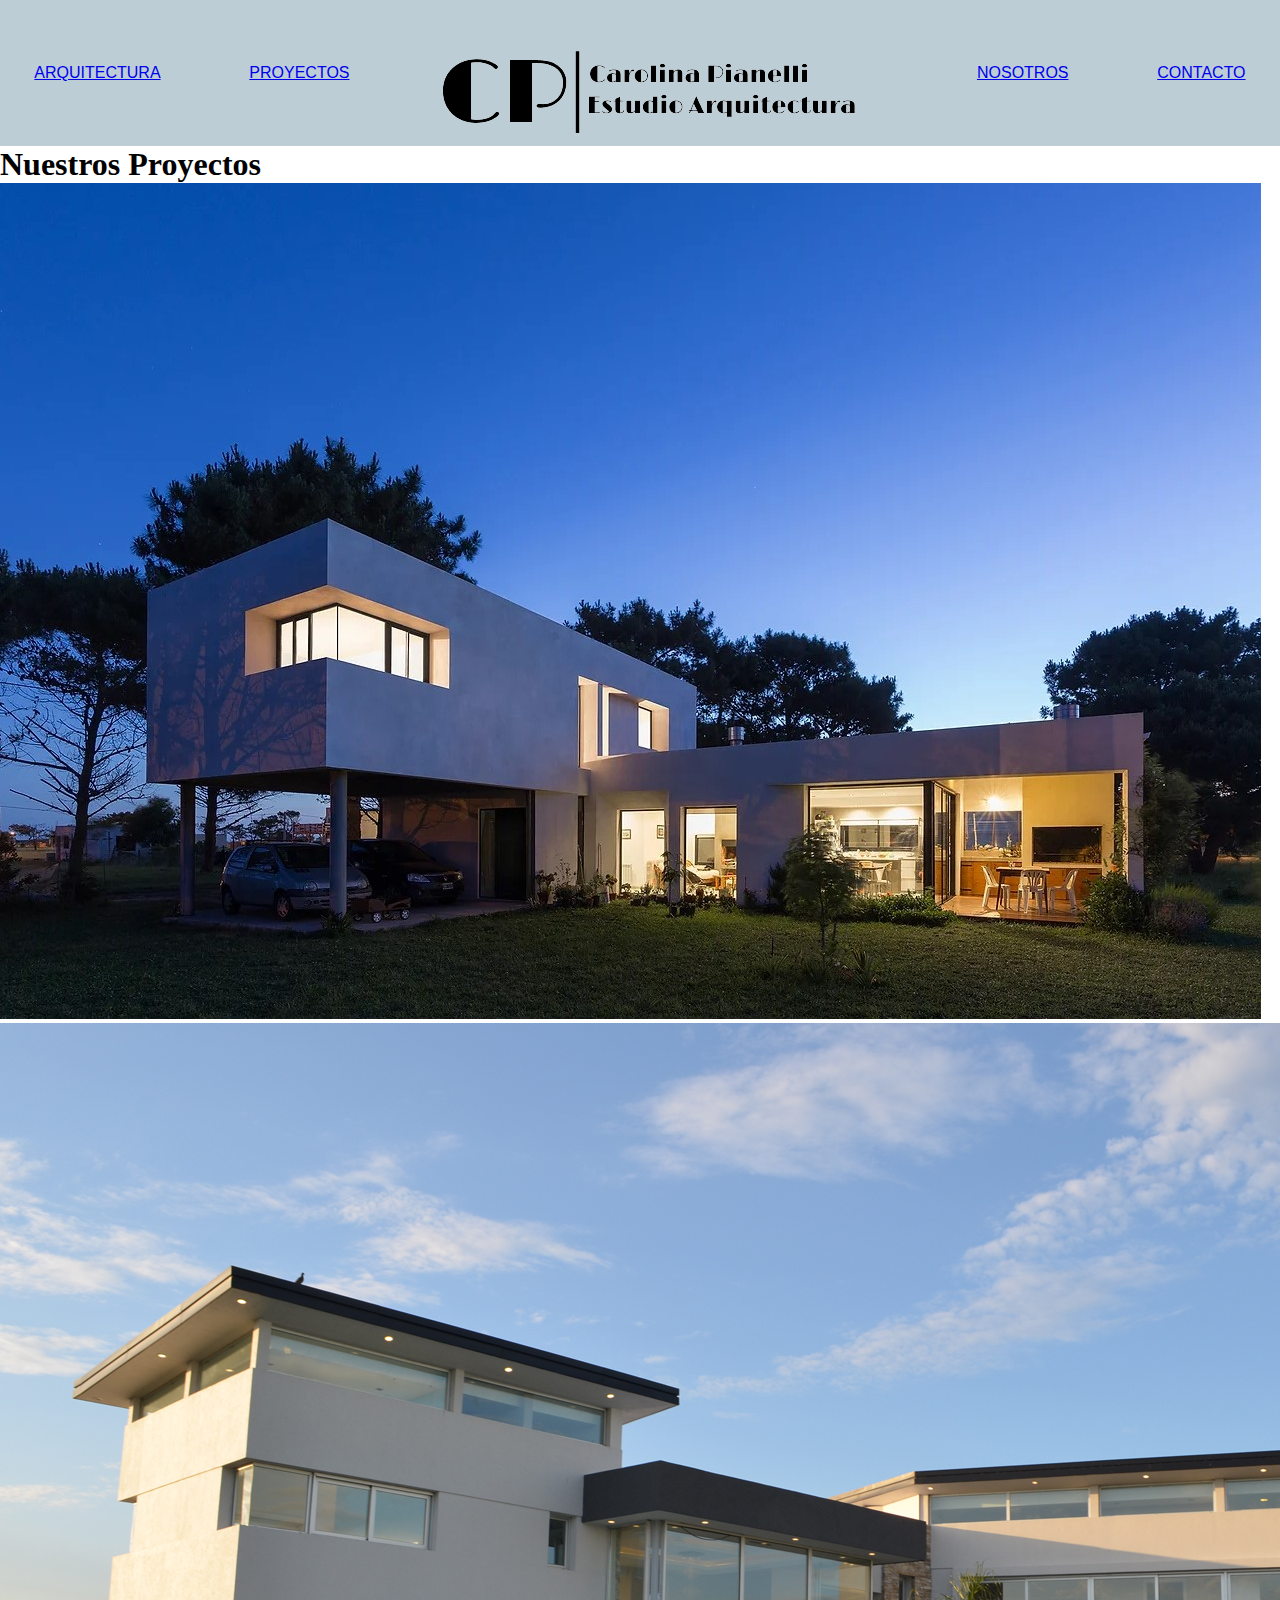
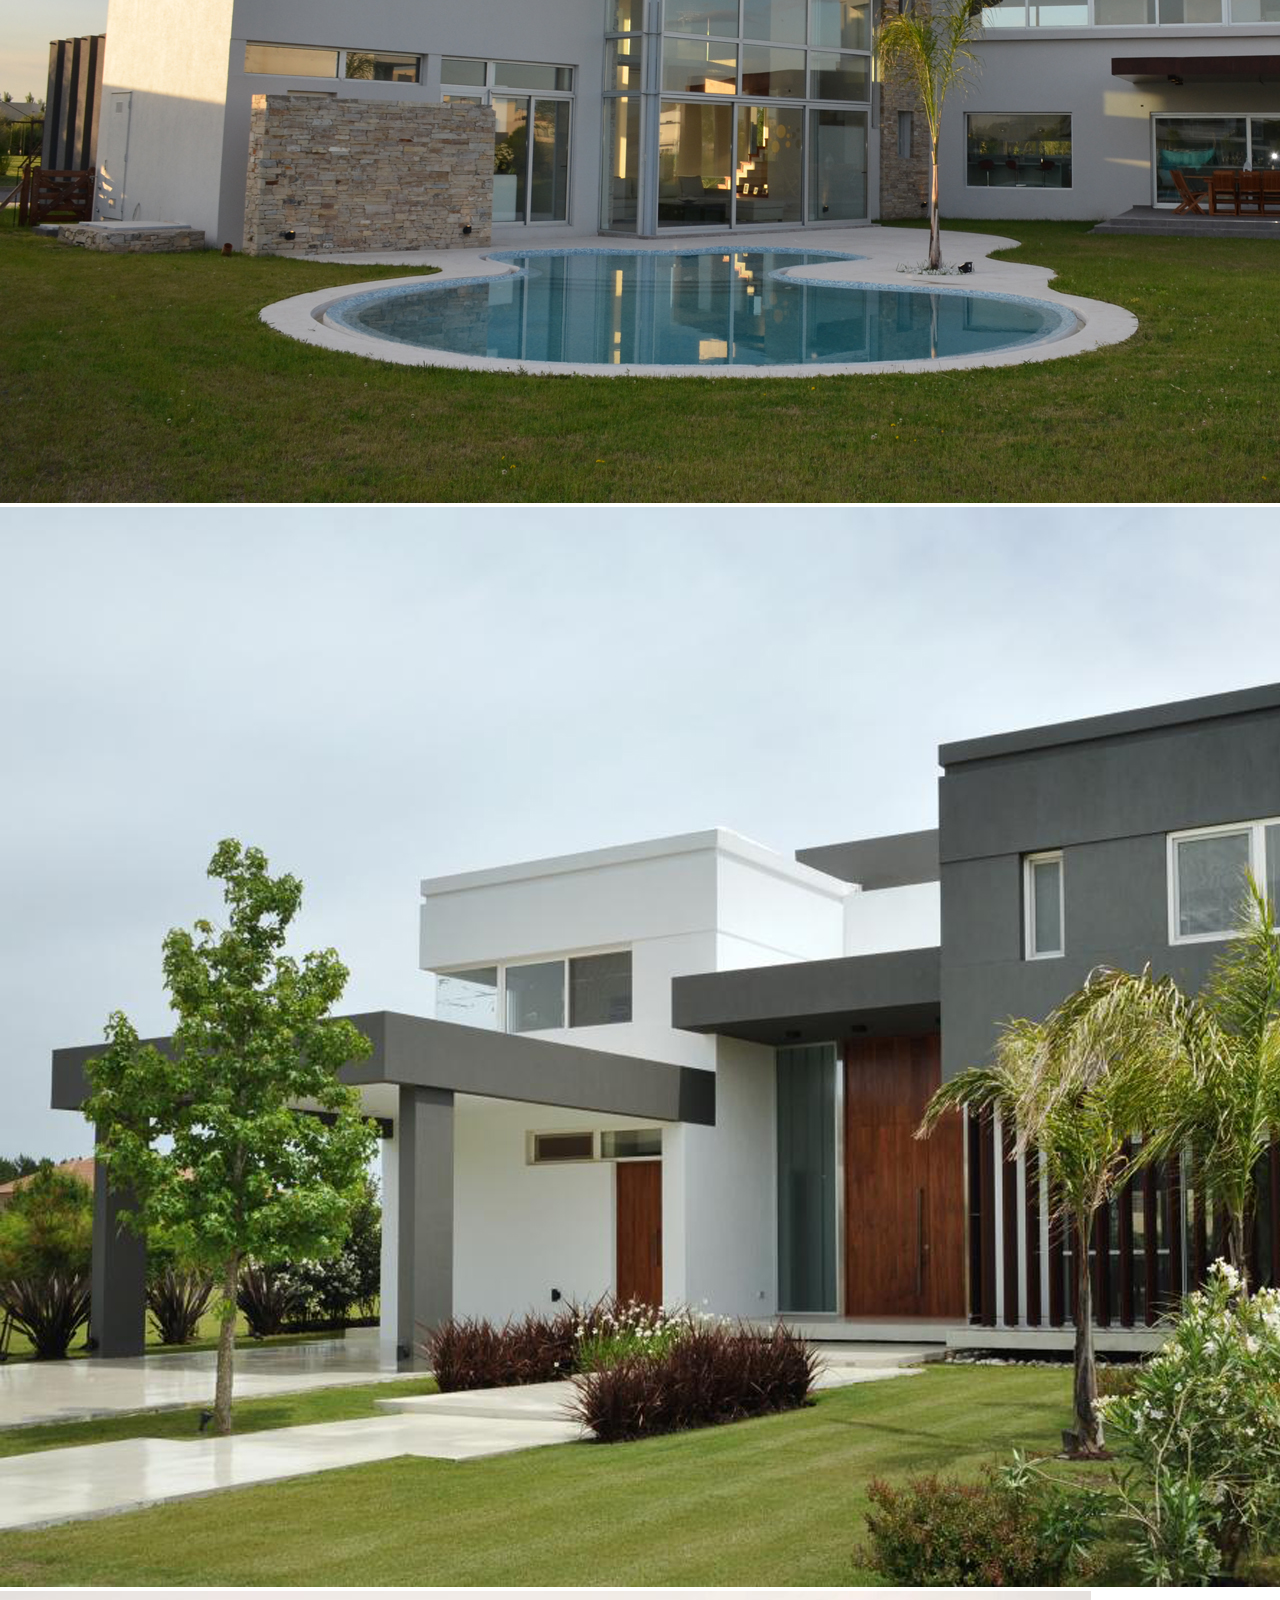
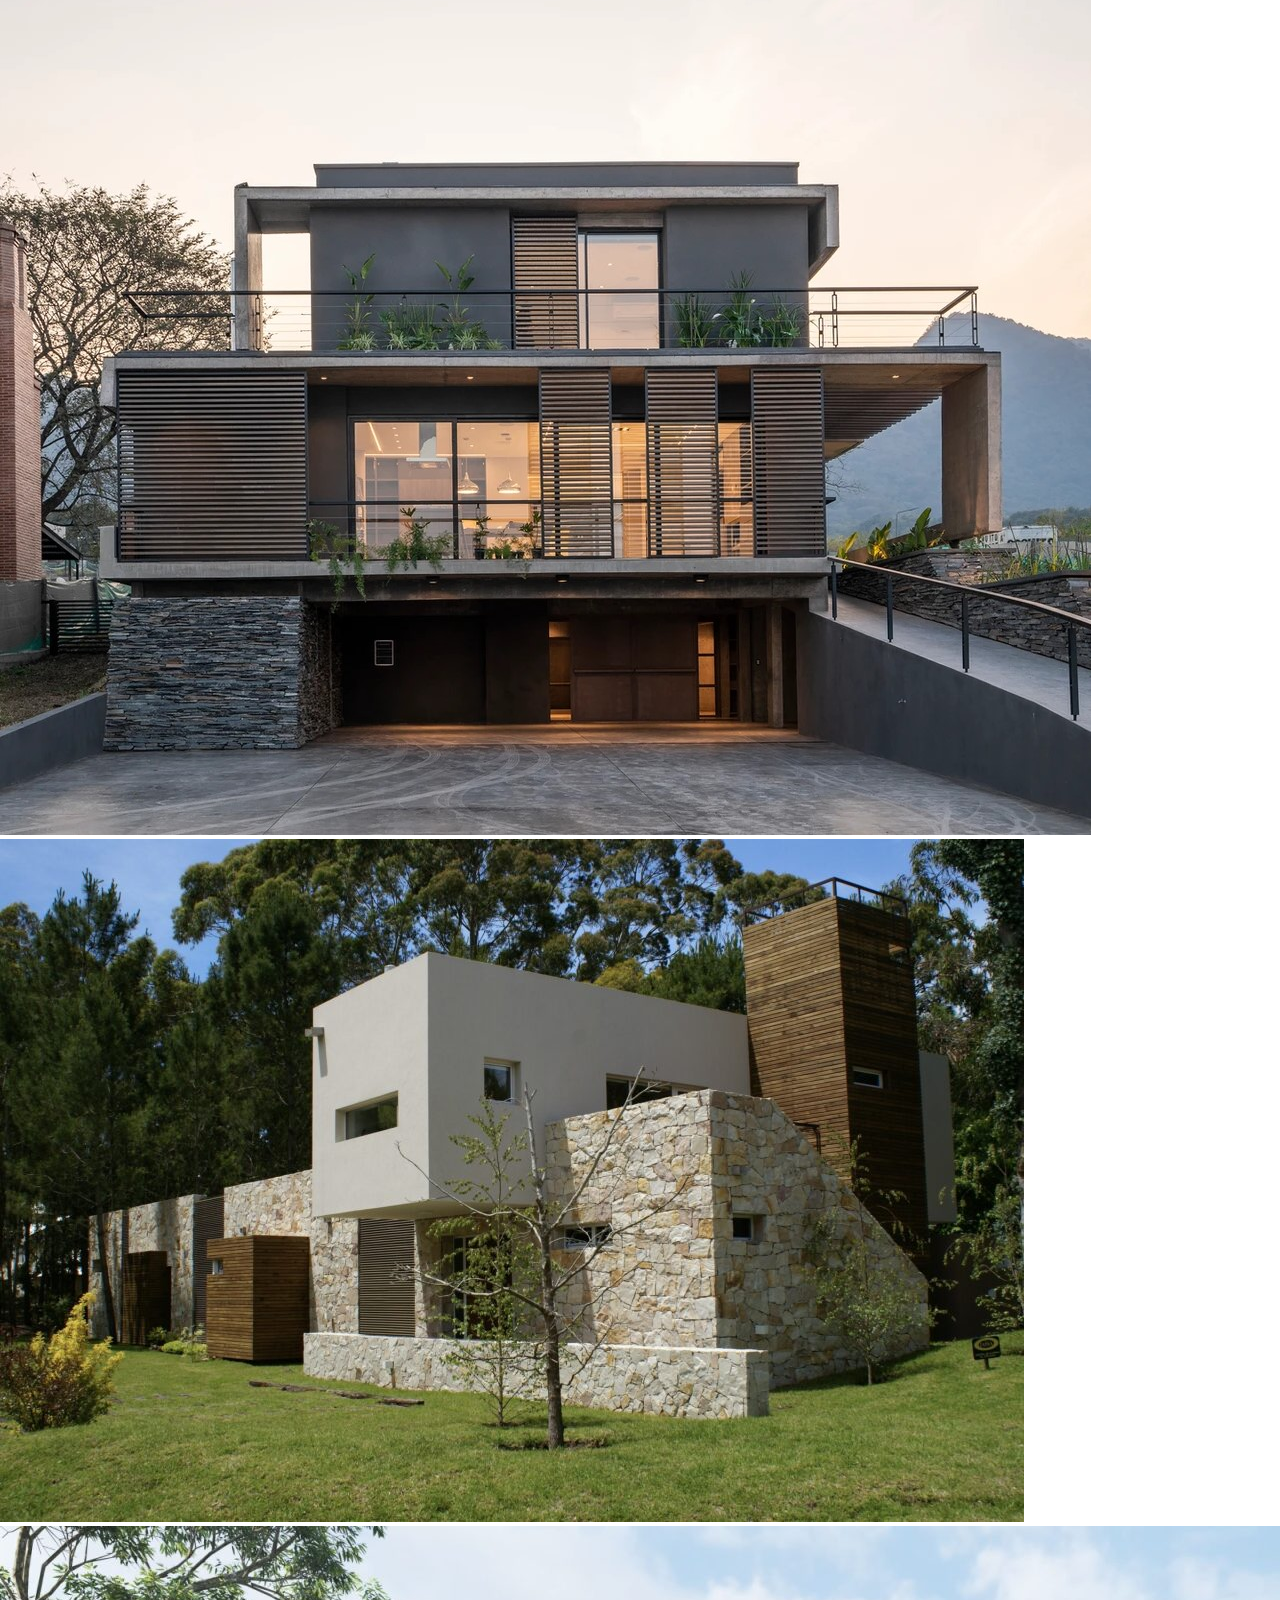
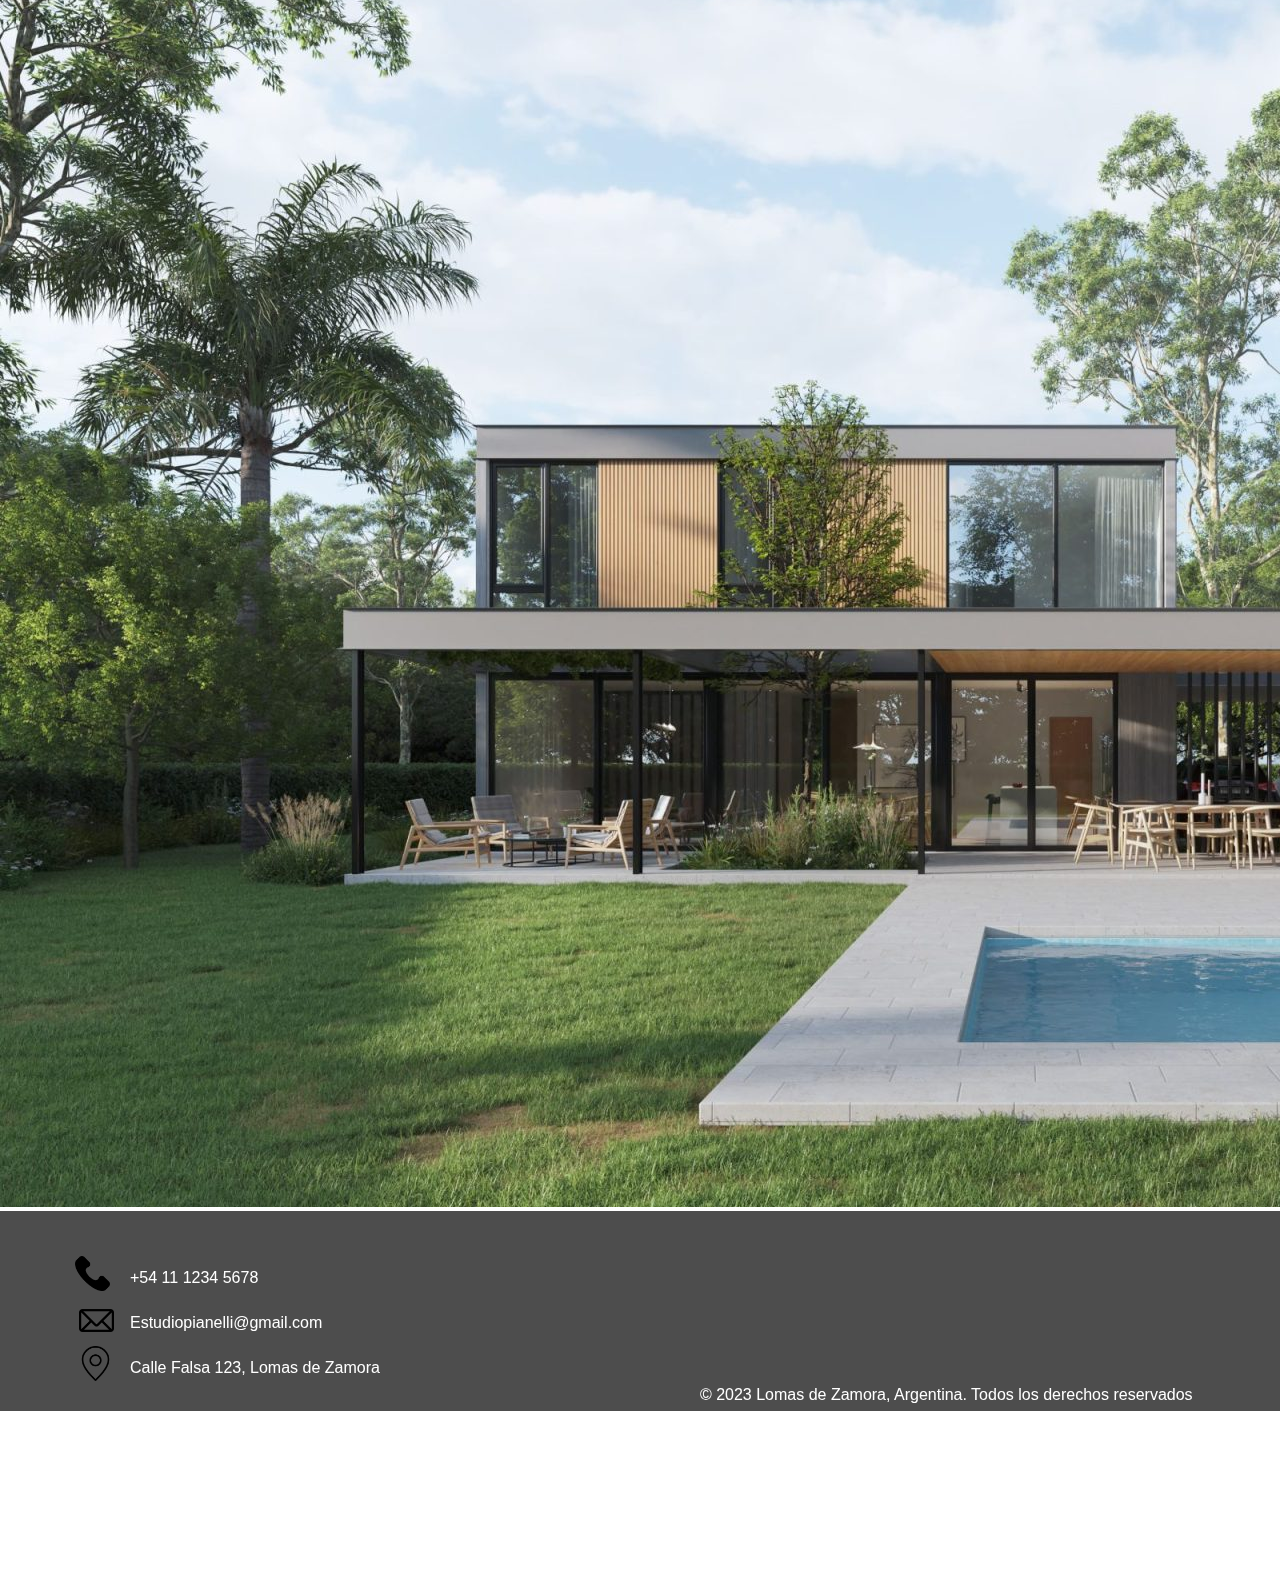
==== pages/Proyectos.html @ 5543a33b "Primer guardado de mi proyecto" ====
<!DOCTYPE html>
<html lang="en">
<head>
    <meta charset="UTF-8">
    <meta http-equiv="X-UA-Compatible" content="IE=edge">
    <meta name="viewport" content="width=device-width, initial-scale=1.0">
    <title>Proyectos</title>
    <link rel="stylesheet" href="../css/style.css">
</head>
<body>
    <header>
        <nav>
            <ul class="navbar">
                <!-- <li><a href="../index.html">Inicio</a></li> -->
                <li><a href="./Arquitectura.html">Arquitectura</a></li>
                <li><a href="./Proyectos.html">Proyectos</a></li>                
                <a href="../index.html"><img class="logo" src="../assets/img/CPEA.png" alt=""></a>                
                <li><a href="./Nosotros.html">Nosotros</a></li>
                <li><a href="./Contacto.html">Contacto</a></li>
            </ul>
        </nav>
    </header>
    <main>
        <h1 class="tituloproyecto">Nuestros Proyectos</h1>
        <section class="fotosproyectos">
            <div class="card1">
                <img class="proyectos" src="../assets/img/Casa Lucerna.jpg" alt="">
                <img class="proyectos" src="../assets/img/Casa JS.jpg" alt="">
                <img class="proyectos" src="../assets/img/Casa OP.jpg" alt="">
            </div>
            <div class="card2">
                <img class="proyectos" src="../assets/img/Casa Rider.jpg" alt="">
                <img class="proyectos" src="../assets/img/Casa Carilo.jpg" alt="">
                <img class="proyectos" src="../assets/img/Casa Campo.jpg" alt="">
            </div>
        </section>
    </main>
    <footer>

        <section>
            <img class="telefono" src="../assets/img/llamada-telefonica (1).png" alt="">
            <img class="correo" src="../assets/img/correo-electronico-vacio.png" alt="">
            <img class="ubicacion" src="../assets/img/ubicacion.png" alt="">
            <p class="textofooter">+54 11 1234 5678</p>
            <p class="textofooter">Estudiopianelli@gmail.com</p>
            <p class="textofooter">Calle Falsa 123, Lomas de Zamora</p>
        </section>
        <section class="section-3">
            <p>© 2023 Lomas de Zamora, Argentina. Todos los derechos reservados</p>
        </section>
        <section>
            <a class="facebook" href="https://www.facebook.com/" target="_blank"><img class="facebook"
                    src="../assets/img/facebook.png" alt=""></a>
            <a class="instagram" href="https://www.instagram.com/" target="_blank"><img class="instagram"
                    src="../assets/img/instagram.png" alt=""></a>
            <a class="whatsapp" href="https://web.whatsapp.com/" target="_blank"><img class="whatsapp"
                    src="../assets/img/whatsapp.png" alt=""></a>
        </section>

    </footer>

</body>
</html>
---- css/style.css ----
* {
    margin: 0;
    padding: 0;
    box-sizing: border-box;
}

@import url('https://fonts.googleapis.com/css2?family=Alkatra&family=Changa+One&display=swap');
@import url('https://fonts.googleapis.com/css2?family=Alkatra&family=Changa+One&family=Inter&family=Raleway:wght@100&display=swap');


header {
    background-color: #BDCDD6;
    width: 100%;
    position: sticky;
    top: 0;
}

.main-index{
    display: grid;
    width: 100%;
    grid-template-columns: repeat(3,1fr);
    grid-template-rows: repeat(2, 1fr);
    grid-template-areas: 
    "img1 texto img5"
    "img2 img3 img4"
    ;
}


.navbar{
    list-style: none;
    display: flex;
    flex-direction: row;
    list-style: none;
    gap: 20px;
    justify-content: space-around;
    align-items: center;
    height: 100%;
    font-family: 'Raleway', sans-serif;
    text-transform:uppercase;
    flex-wrap: wrap;
}

.section-principal{
    grid-area: texto;
}

.imagen1{
    width: 409px;
    height: 550px;
}

.imagen2{
    width: 500px;
    height: 439px;
}

.imagen3{
    width: 500px;
    height: 439px;
}

.imagen4{
    width: 500px;
    height: 439px;
}

.imagen5{
    width: 550px;
    height: 500px;
}

footer {
    grid-area: footer;
    position: static;
    margin-bottom: 0%;
    background-color: #4D4D4D;
    height: 200px;
    width: 100%;
    display: flex;
    padding-bottom: 0px;
    bottom: 0;
    color: white;}

    .facebook {
        width: 35px;
        position: relative;
        left: 450px;
        top: 20px;
    }
    
    .instagram {
        width: 35px;
        position: relative;
        left: 431px;
        top: 45px;
    }
    
    .whatsapp {
        width: 35px;
        position: relative;
        left: 412px;
        top: 70px
    }
    
    .telefono {
        width: 35px;
        position: relative;
        top: 45px;
        left: 75px;
    }
    
    .correo {
        width: 35px;
        position: relative;
        top: 92px;
        left: 40px;
    
    }
    
    .ubicacion {
        width: 35px;
        position: relative;
        top: 135px;
    }

    .textofooter {
        font-family: 'Raleway', sans-serif;
        position: relative;
        left: 130px;
        top: 5px;
        line-height: 45px;
    }

    .section-3 {
        font-family: 'Raleway', sans-serif;
        position: relative;
        left: 450px;
        top: 175px;
    }
    .img1{
        grid-area: img1;
    }
    .img2{
        grid-area: img2;
    }
    .img3{
        grid-area: img3;
    }
    .img4{
        grid-area: img4;
    }
    .img5{
        grid-area: img5;
    }
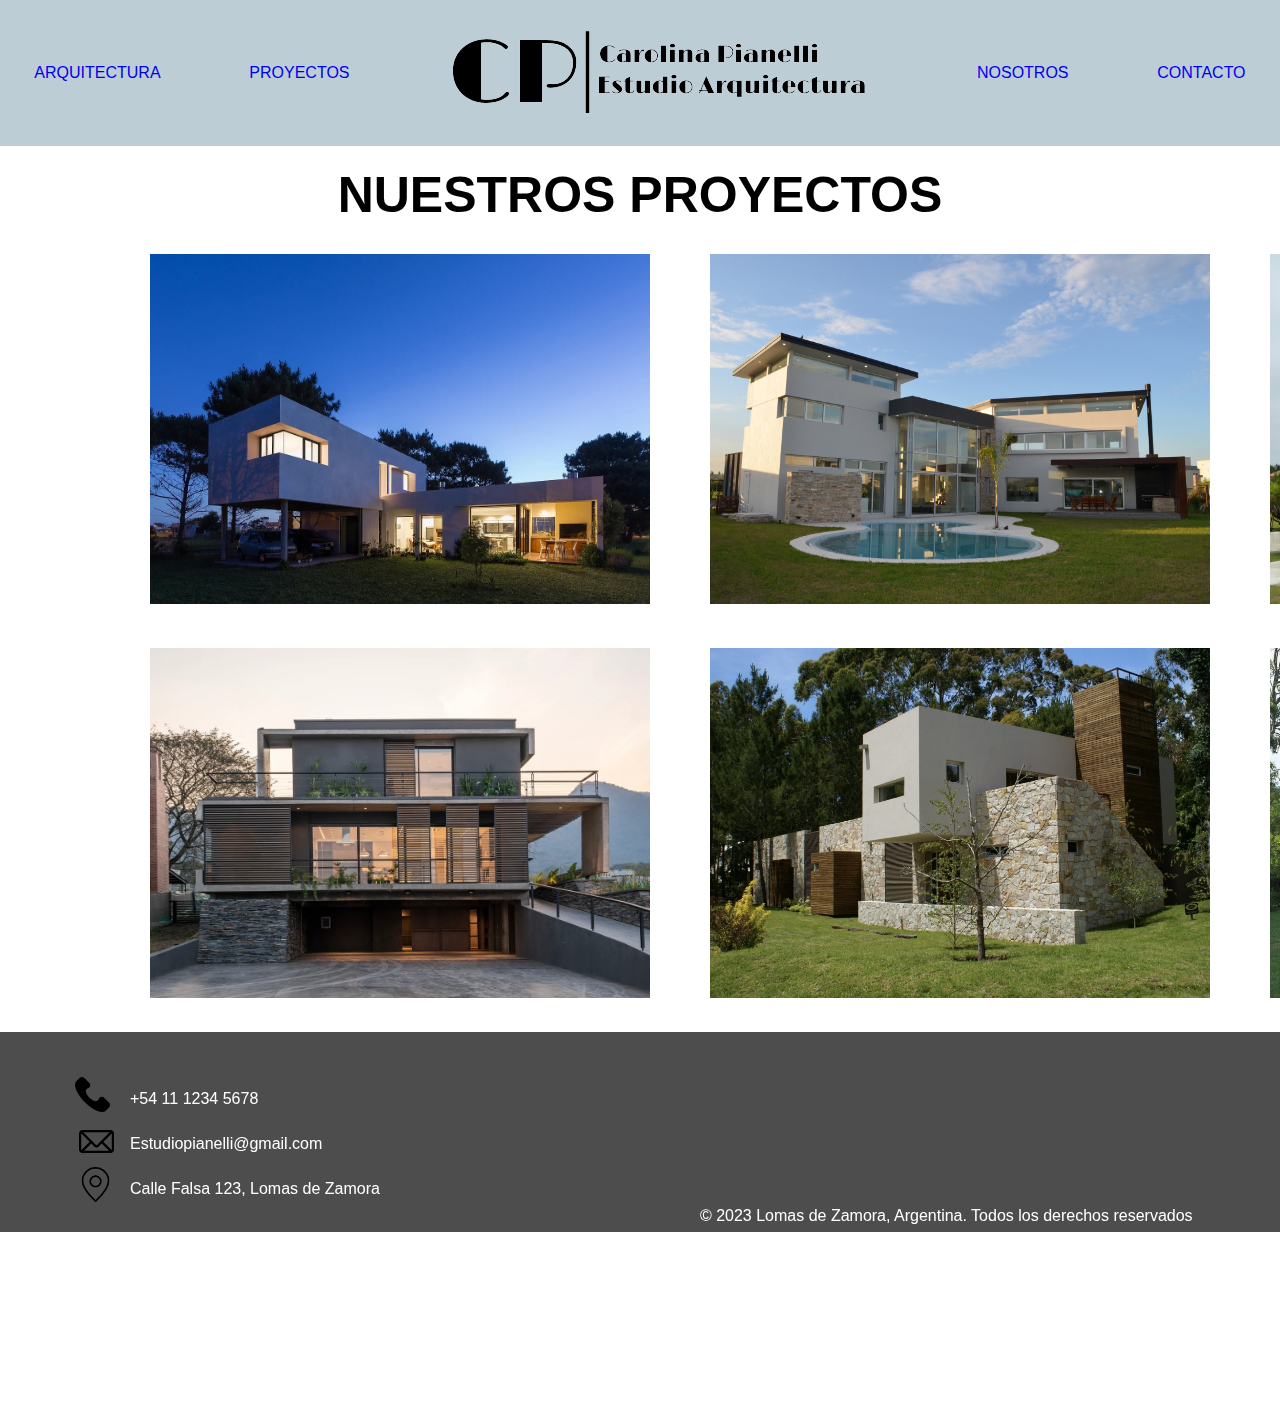
==== commit 64c755fc: "ordenado pages con flex y grid" ====
--- a/pages/Proyectos.html
+++ b/pages/Proyectos.html
@@ -24,14 +24,14 @@
         <h1 class="tituloproyecto">Nuestros Proyectos</h1>
         <section class="fotosproyectos">
             <div class="card1">
-                <img class="proyectos" src="../assets/img/Casa Lucerna.jpg" alt="">
-                <img class="proyectos" src="../assets/img/Casa JS.jpg" alt="">
-                <img class="proyectos" src="../assets/img/Casa OP.jpg" alt="">
+                <a href=""><img class="proyectos" src="../assets/img/Casa Lucerna.jpg" alt=""></a>
+                <a href=""><img class="proyectos" src="../assets/img/Casa JS.jpg" alt=""></a>
+                <a href=""><img class="proyectos" src="../assets/img/Casa OP.jpg" alt=""></a>
             </div>
             <div class="card2">
-                <img class="proyectos" src="../assets/img/Casa Rider.jpg" alt="">
-                <img class="proyectos" src="../assets/img/Casa Carilo.jpg" alt="">
-                <img class="proyectos" src="../assets/img/Casa Campo.jpg" alt="">
+                <a href=""><img class="proyectos" src="../assets/img/Casa Rider.jpg" alt=""></a>
+                <a href=""><img class="proyectos" src="../assets/img/Casa Carilo.jpg" alt=""></a>
+                <a href=""><img class="proyectos" src="../assets/img/Casa Campo.jpg" alt=""></a>
             </div>
         </section>
     </main>
--- a/css/style.css
+++ b/css/style.css
@@ -13,11 +13,25 @@
     width: 100%;
     position: sticky;
     top: 0;
+    flex-wrap: row wrap;
+}
+
+.navbar li a {
+    text-decoration: none;
+}
+
+.logo {
+    position: relative;
+    bottom: 20px;
+    left: 10px;
 }
 
 .main-index{
     display: grid;
     width: 100%;
+    padding-top: 40px;
+    padding-left: 60px;
+    gap: 30px;
     grid-template-columns: repeat(3,1fr);
     grid-template-rows: repeat(2, 1fr);
     grid-template-areas: 
@@ -43,6 +57,45 @@
 
 .section-principal{
     grid-area: texto;
+    display: flex;
+    flex-direction: column;
+    align-items: center;
+    width: 100%;
+    justify-content: space-around;
+    margin-left: -75px;
+    margin-top: 30px;
+    font-family: 'Inter', sans-serif;
+    text-align: justify;
+    font-size: 18px;
+    line-height: 50px;
+    flex-flow: row wrap
+}
+
+h1 {
+    text-align: center;
+    font-size: 50px;
+    font-family: 'Inter', sans-serif;
+    flex-flow: row wrap;
+    text-transform:uppercase;
+}
+
+h2 {
+    text-align: center;
+    font-size: 40px;
+    font-family: 'Inter', sans-serif;
+    flex-flow: row wrap
+}
+
+h3 {
+    display: grid;
+    width: 100%;
+    font-family: 'Inter', sans-serif;
+    font-size: 28px;
+    margin: auto;
+    /* margin-left: 30%; */
+    text-align: center;
+    flex-flow: row wrap
+    /* width: 400px; */
 }
 
 .imagen1{
@@ -56,12 +109,12 @@
 }
 
 .imagen3{
-    width: 500px;
+    width: 550px;
     height: 439px;
 }
 
 .imagen4{
-    width: 500px;
+    width: 550px;
     height: 439px;
 }
 
@@ -71,16 +124,17 @@
 }
 
 footer {
-    grid-area: footer;
-    position: static;
-    margin-bottom: 0%;
+    position: static;    
+    margin-bottom: 0px;
     background-color: #4D4D4D;
     height: 200px;
     width: 100%;
     display: flex;
+    align-self: flex-end;
     padding-bottom: 0px;
     bottom: 0;
-    color: white;}
+    color: white;
+}
 
     .facebook {
         width: 35px;
@@ -152,4 +206,191 @@
     }
     .img5{
         grid-area: img5;
+    }
+    .arquitectura {
+        font-family: 'Inter', sans-serif;
+        font-size: 20px;
+        /* width: 400px; */
+        text-align: center;
+        flex-wrap: wrap;
+    }
+    .tituloarquitectura {
+        display: flex;
+        width: 60%;
+        margin: auto;
+        font-size: 70px;
+        text-align: center;
+        padding-top: 50px;
+        /* position: relative;
+        top: 40px;
+        font-size: 70px; */
+    
+    }
+
+    .tituloarquitectura2 {
+        display: flex;
+        width: 80%;
+        margin: auto;
+        padding-top: 50px;
+        /* position: relative;
+        top: 80px; */
+    }
+
+    .box {
+        display: grid;
+        padding-left: 150px;
+        padding-bottom: 50px;
+        text-align: center;
+        grid-template-columns: repeat(2,900px);
+        grid-template-rows: repeat(1, 1fr);
+        grid-template-areas: 
+        "arq1 arq2"
+        
+        
+    }
+    
+    .sectionarq1 {
+        grid-area: arq1;
+        display: flex;
+        width: 80%;
+        text-align: center;
+        flex-direction: column;
+        padding-top: 60px;
+        flex-wrap: wrap; 
+        gap: 20px;
+        /* gap: 30px; */
+        /* display: flex;
+        flex-direction: column;
+        width: 20%;
+        margin-left: 450px;
+        text-align: center;
+        padding-top: 50px;
+        gap: 30px;
+        flex-wrap: wrap; */
+    }
+    
+    .sectionarq2 {
+        grid-area: arq2;
+        display: flex;
+        width: 80%;
+        text-align: center;
+        flex-direction: column;
+        padding-top: 60px;
+        flex-wrap: wrap; 
+        gap: 30px;
+        
+        /* display: flex;
+        flex-direction: column;
+        width: 20%;
+        margin-left: 250px;
+        text-align: center;
+        padding-top: 50px;
+        gap: 30px;
+        flex-wrap: wrap; */
+    }
+    .tituloproyecto{
+        padding-top: 20px;
+    }
+    
+    .proyectos {
+        width: 500px;
+        height: 350px;
+    }
+    
+    .fotosproyectos{
+        display: grid;
+        width: 100%;
+        padding-left: 150px;
+        grid-template-columns: repeat(1,1fr);
+        grid-template-rows: repeat(2, 1fr);
+        grid-template-areas: 
+        "card1"
+        "card2"
+    ;
+    }
+
+    .card1{
+        grid-area: card1;
+        padding-top: 30px;
+        display: flex;
+        gap: 60px;
+    }
+
+    .card2{
+        grid-area: card2;
+        padding-bottom: 30px;
+        padding-top: 20px;
+        display: flex;
+        gap: 60px;
+    }
+
+    .mujer{
+        display: flex;
+        width: 300px;
+        padding-bottom: 50px;
+        margin: auto;
+    }
+    
+    .hombre{
+        display: flex;
+        padding-bottom: 50px;
+        margin: auto;
+    }
+    
+    .nosotros {
+        padding-top: 50px;
+    }
+    .nosotros1{
+        display: flex;
+        flex-direction: row;
+        padding-top: 100px;
+    }
+    
+    .nosotros2{
+        display: flex;
+        flex-direction: row;
+        padding-top: 100px;
+        padding-bottom: 40PX;
+    }
+    
+    .biografia{
+        width: 50%;
+        font-family: 'Inter', sans-serif;
+        font-size: 16px;
+        text-align: center;
+        margin: auto;
+        padding-top: 10px;
+    }
+    
+    .contacto{
+        display: flex;
+        margin-left: 600px;
+        width: 50%;
+        padding-top: 150px;
+    }
+    
+    .consulta{
+        display: flex;
+        padding-top: 10px;
+        /* gap: 10px; */
+        flex-direction: column;
+        margin-left: 600px;
+        width: 30%;
+        padding-bottom: 20px;
+        font-family: 'Inter', sans-serif;
+        font-size: 14px;
+        text-transform:uppercase;
+    }
+    
+    .botones{
+        position: relative;
+        left: 600px;
+        font-family: 'Inter', sans-serif;
+        font-size: 14px;
+        text-transform:uppercase;
+    }
+    
+    .texto{
+        height: 150px;
+        text-align: start;
     }